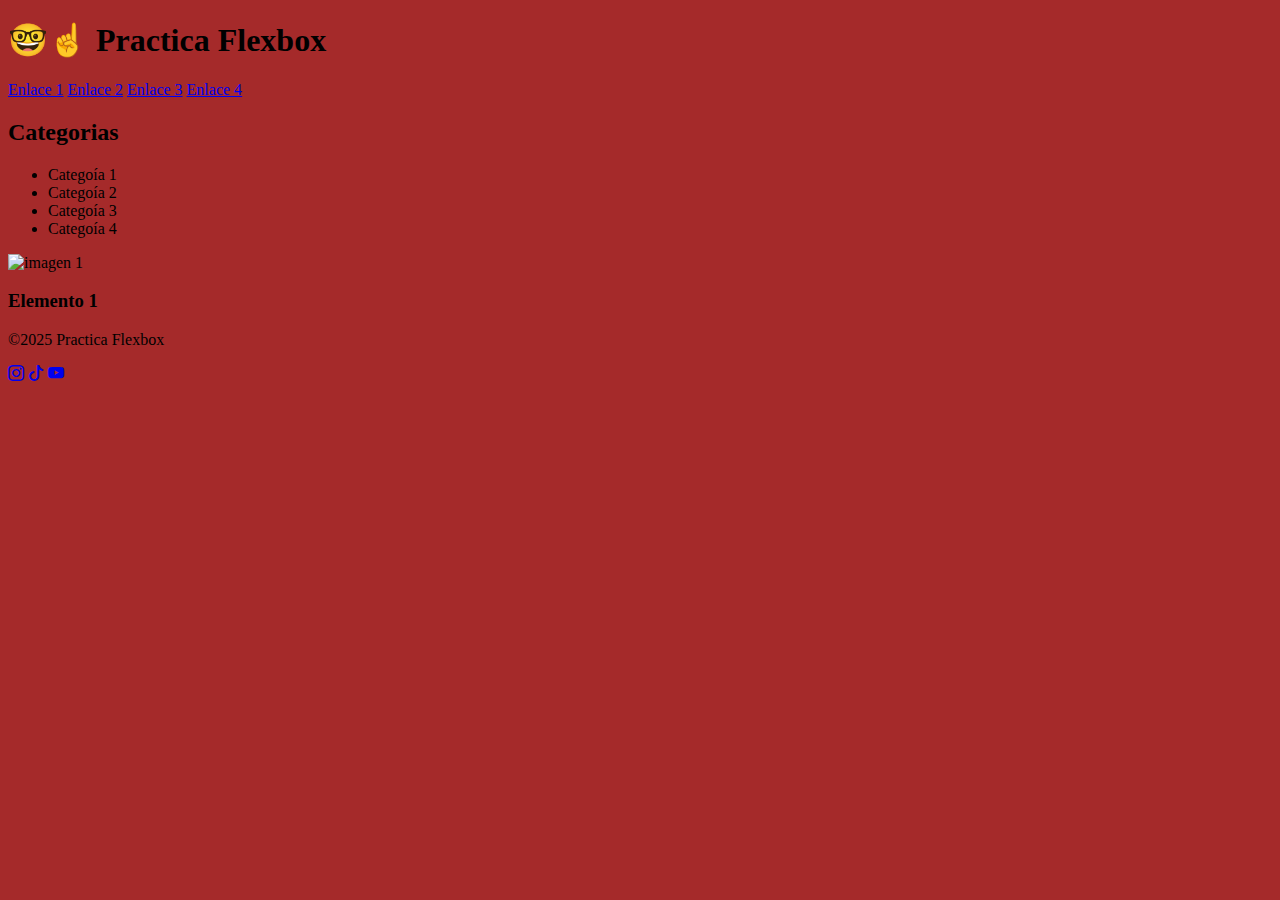
==== 11-Practica-Flexbox/index.html @ 1373d168 "Se creo la estructura inicial de la practica de flexbox" ====
<!DOCTYPE html>
<html lang="en">
<head>
  <meta charset="UTF-8">
  <meta name="viewport" content="width=device-width, initial-scale=1.0">
  <title>🤓☝ Practica Flexbox</title>
  <link rel="stylesheet" href="style.css">
  <link rel="stylesheet" href="https://cdn.jsdelivr.net/npm/bootstrap-icons@1.11.3/font/bootstrap-icons.min.css">
</head>
<body>
  <div class="container">

    <header>
      <h1>🤓☝ Practica Flexbox</h1>
      <nav>
        <a href="#">Enlace 1</a>
        <a href="#">Enlace 2</a>
        <a href="#">Enlace 3</a>
        <a href="#">Enlace 4</a>
      </nav>
    </header>
<main>
  
  <aside>
    <h2>Categorias</h2>
    <ul>
      <li>Categoía 1</li>
      <li>Categoía 2</li>
      <li>Categoía 3</li>
      <li>Categoía 4</li>
    </ul>
  </aside>
  
  <section>
    <div>
      <img src="https://picsum.photos/200/300" alt="imagen 1">
      <h3>Elemento 1</h3>
    </div>

  </section>
</main>
<footer>
  <div>
    <p>©2025 Practica Flexbox</p>
  </div>
  <div>
    <a href="#" target="_blank"><i class="bi bi-instagram"></i></a>
    <a href="#" target="_blank"><i class="bi bi-tiktok"></i></a>
    <a href="#" target="_blank"><i class="bi bi-youtube"></i></a>
  </div>
</footer>
</div>

  
</body>
</html>
---- 11-Practica-Flexbox/style.css ----
body {
  background-color: brown;
}
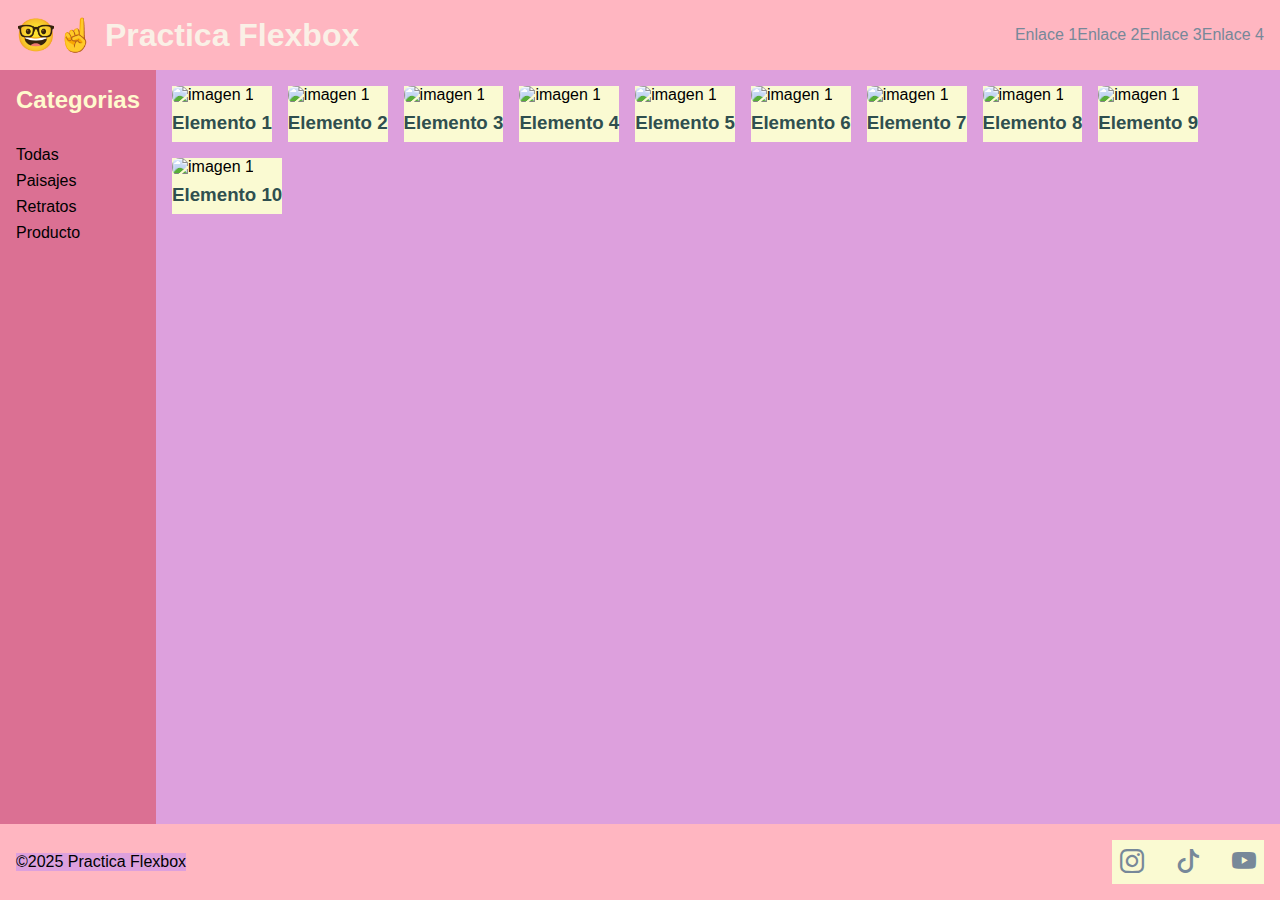
==== commit 67f90156: "Terminamos práctica de Flexbox" ====
--- a/11-Practica-Flexbox/index.html
+++ b/11-Practica-Flexbox/index.html
@@ -19,36 +19,84 @@
         <a href="#">Enlace 4</a>
       </nav>
     </header>
+
 <main>
   
   <aside>
     <h2>Categorias</h2>
     <ul>
-      <li>Categoía 1</li>
-      <li>Categoía 2</li>
-      <li>Categoía 3</li>
-      <li>Categoía 4</li>
+      <li>Todas</li>
+      <li>Paisajes</li>
+      <li>Retratos</li>
+      <li>Producto</li>
     </ul>
   </aside>
   
   <section>
     <div>
-      <img src="https://picsum.photos/200/300" alt="imagen 1">
+      <img src="https://picsum.photos/200/301" alt="imagen 1">
       <h3>Elemento 1</h3>
+    </div>
+
+    <div>
+      <img src="https://picsum.photos/200/302" alt="imagen 1">
+      <h3>Elemento 2</h3>
+    </div>
+
+    <div>
+      <img src="https://picsum.photos/200/303" alt="imagen 1">
+      <h3>Elemento 3</h3>
+    </div>
+
+    <div>
+      <img src="https://picsum.photos/200/304" alt="imagen 1">
+      <h3>Elemento 4</h3>
+    </div>
+
+    <div>
+      <img src="https://picsum.photos/200/305" alt="imagen 1">
+      <h3>Elemento 5</h3>
+    </div>
+
+    <div>
+      <img src="https://picsum.photos/200/306" alt="imagen 1">
+      <h3>Elemento 6</h3>
+    </div>
+
+    <div>
+      <img src="https://picsum.photos/200/307" alt="imagen 1">
+      <h3>Elemento 7</h3>
+    </div>
+
+    <div>
+      <img src="https://picsum.photos/200/308" alt="imagen 1">
+      <h3>Elemento 8</h3>
+    </div>
+
+    <div>
+      <img src="https://picsum.photos/200/309" alt="imagen 1">
+      <h3>Elemento 9</h3>
+    </div>
+
+    <div>
+      <img src="https://picsum.photos/200/310" alt="imagen 1">
+      <h3>Elemento 10</h3>
     </div>
 
   </section>
 </main>
+
 <footer>
-  <div>
+  <div class="copyright">
     <p>©2025 Practica Flexbox</p>
   </div>
-  <div>
+  <div class="socialmedia">
     <a href="#" target="_blank"><i class="bi bi-instagram"></i></a>
     <a href="#" target="_blank"><i class="bi bi-tiktok"></i></a>
     <a href="#" target="_blank"><i class="bi bi-youtube"></i></a>
   </div>
 </footer>
+
 </div>
 
   
--- a/11-Practica-Flexbox/style.css
+++ b/11-Practica-Flexbox/style.css
@@ -1,3 +1,126 @@
+/* Resset Basico */
+
+* {
+  margin: 0;
+  padding: 0;
+  box-sizing: border-box;
+}
+
 body {
-  background-color: brown;
+  font-family: sans-serif;
+  background-color: lightyellow;
+}
+
+.container {
+  display: flex;
+  flex-direction: column;
+  height: 100vh;
+  background-color: lightpink;
+}
+
+header {
+  display: flex;
+  justify-content: space-between;
+  align-items: center;
+
+  padding: 1rem;
+  border-bottom: 1x solid dimgray;
+}
+
+h1 {
+  color: linen;
+}
+
+nav {
+  display: flex;
+  gap: 1 rem; /* 16px */
+}
+
+a {
+  color: lightslategray;
+  text-decoration: none;
+}
+
+a:hover {
+  color: pink;
+}
+
+main {
+  flex-grow: 1;
+  display: flex;
+}
+
+aside {
+  padding: 1rem;
+  background-color: palevioletred;
+}
+
+h2 {
+  color: lemonchiffon;
+  margin-bottom: 2rem;
+}
+
+ul {
+  list-style: none;
+}
+
+li{
+  color: dimgray(12, 9, 33);
+  margin-bottom: 0.5rem;
+}
+
+section {
+  padding: 1rem;
+  flex-grow: 1;
+  display: flex;
+  flex-wrap: wrap;
+  gap: 1rem;
+  align-content: flex-start;
+  background-color: plum;
+}
+
+.card {
+  text-align: center;
+  padding: 0.5rem;
+  border-radius: 1rem;
+  background-color: bisque;
+  cursor: pointer;
+}
+
+.card:hover {
+  background-color: dimgray;
+}
+
+img {
+  border-radius: 0.5rem;
+}
+
+h3 {
+  margin: 0.5rem 0;
+  color: darkslategray
+}
+
+footer {
+  display: flex;
+  justify-content: space-between;
+  align-items: center;
+  padding: 1rem;
+}
+
+div {
+  background-color: lightgoldenrodyellow;
+}
+
+.copyright {
+  background-color: plum;
+}
+
+.socialmedia {
+  display: flex;
+  gap: 1rem; 
+}
+
+.socialmedia a {
+  font-size: 1.5rem;
+  padding: 0.5rem;
 }